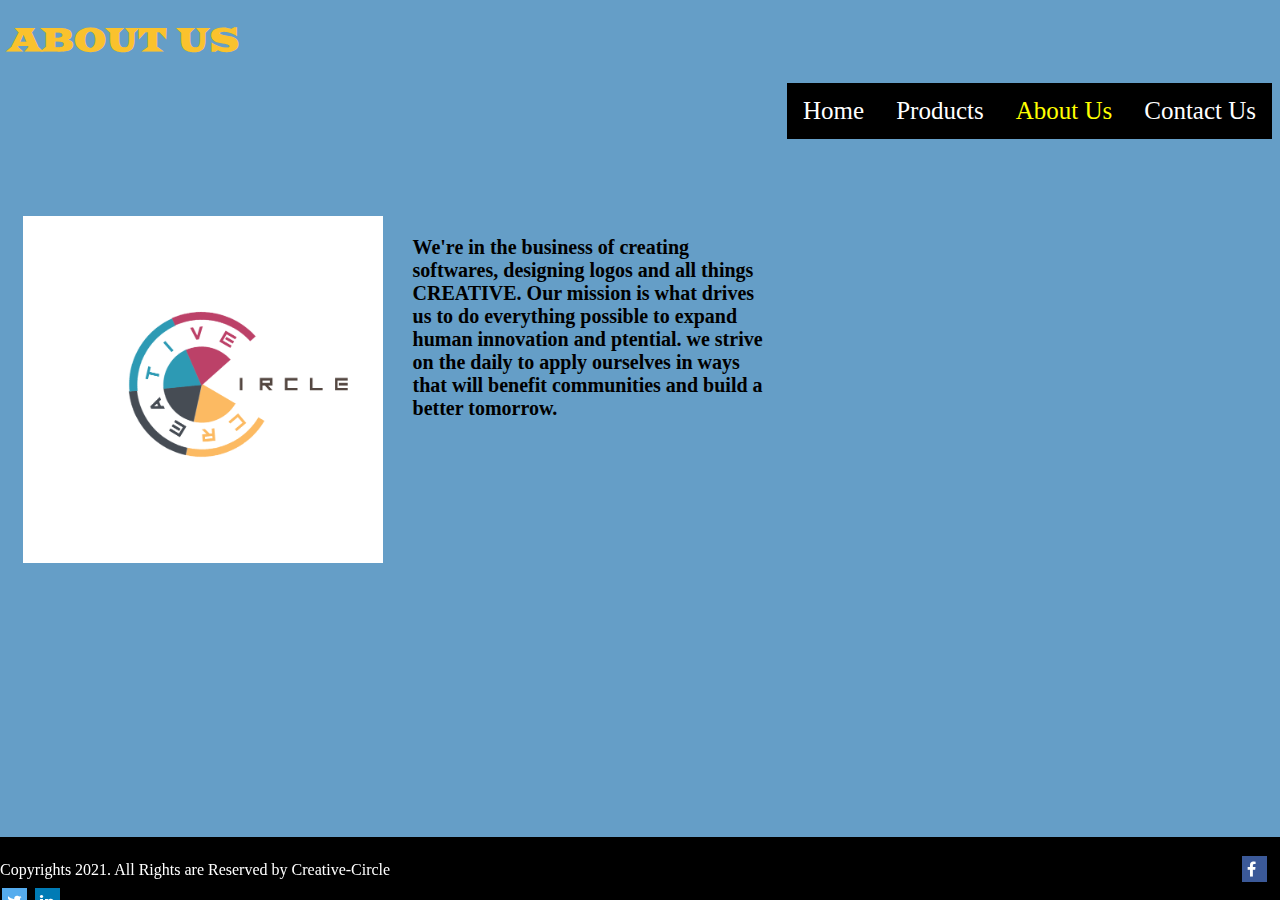
==== AboutUs.html @ 671b2faa "Updated index page" ====
<!DOCTYPE html>
<html lang = "en">
	<head>
		<title>ABOUT US</title>
		<link rel = "stylesheet" type = "text/css" href = "Styles.css">
		<link rel="stylesheet" href="https://cdnjs.cloudflare.com/ajax/libs/font-awesome/4.7.0/css/font-awesome.min.css">
		<meta name="viewport" content="width=device-width, initial-scale=1">
	</head>
	<body style= "background-color:#659EC7;">
		<main>
		<h1 class = " title">ABOUT US</h1>
		<div class = "menu">
			<a href="index.html">Home</a> 
			<a href="Products.html">Products</a>
			<a href="AboutUs.html" style="color: yellow;">About Us</a>
			<a href="Contact_us.html">Contact Us</a>  
		</div>
		<br>
		
		<div class="abrow">
			<div class = "abcolumn">
			<img src="creative_cycle.png" alt="logo" width = "100%">
			</div>
		
			<div class = "abcolumn">
				<b><P> We're in the business of creating softwares, designing logos and all things CREATIVE. Our mission is what drives us to do everything possible to expand human innovation and ptential.
			we strive on the daily to apply ourselves in ways that will benefit communities and build a better tomorrow.</p></b><br>
			</div>
		</div>
		</main>
		
		
	<div class = "footer">
		<p> Copyrights 2021. All Rights are Reserved by Creative-Circle<span class = "foot"><a href="https://www.facebook.com/" class="fa fa-facebook"></a>
		<a href="https://twitter.com/?logout=1622533140992" class="fa fa-twitter"></a>
		<a href="https://www.linkedin.com/home" class="fa fa-linkedin"></a></span> </p> 
		
	</div>
	</body>
</html>
---- Styles.css ----
@import url('https://fonts.googleapis.com/css2?family=Goblin+One&display=swap');
@import url('https://cdnjs.cloudflare.com/ajax/libs/font-awesome/4.7.0/css/font-awesome.min.css');

/*importing font style*/
.title{
	font-family: 'Goblin One', cursive;
	color: #fac22d;;
}


/*declaring a background picture for index page*/
.frogs{
	background-image: url('plain6.jpg');
	background-repeat: no-repeat;
	background-size: cover;
}



/*styles the link inside the Navigation bar*/
.menu {
	float : right;
}

.menu a {
	float: left;
	display: block;
	color: white;
	text-align: centre;
	padding: 14px 16px;
	text-decoration: none;
	font-size: 25px;
	background-color : black;

}

.menu a:hover {
	background-color: gray;
}


/* about us background image*/
.backpic {
	background-image: url('Contact-Us.JPG');
	background-size: cover;
}

/*colour of text*/
.tt {
	color : white;
}


/* creating a  fixed footer*/
.footer {
	position: fixed;
	left: 0;
	bottom: 0;
	width: 100%;
	height: 7%;
	background-color: black;
	color: white;
	
}

.foot{
	padding-left: 850px;
}

/*declaring image sizes for PRODUCTS using flex*/
.row {
  display: flex;
  padding-top: 130px;
}

.column {
  flex: 40px;
  padding: 15px;
  display: block;
}


/*creating a form*/

 input[type=text], textarea {
  width: 100%; /* Full width */
  height: 100%;
  padding: 12px; /* Some padding */ 
  border: 1px solid #ccc; /* Gray border */
  border-radius: 4px; /* Rounded borders */
  box-sizing: border-box; /* Make sure that padding and width stays in place */
  margin-top: 6px; /* Add a top margin */
  margin-bottom: 16px; /* Bottom margin */
  resize: vertical /* Allow the user to vertically resize the textarea (not horizontally) */
}
.container {
  border-radius: 5px;
  background-color: #f2f2f2;
  padding: 20px;
  padding-top: 100px;
}

.paragraph {
	padding-top: 130px;
}


/*link social media accounts*/
.fa {
  padding: 5px;
  font-size: 10px;
  width: 15px;
  text-align: left;
  text-decoration: none;
  margin: 3px 2px;
}

.fa:hover {
    opacity: 0.7;
}

.fa-facebook {
  background: #3B5998;
  color: white;
}

.fa-twitter {
  background: #55ACEE;
  color: white;
}


.fa-linkedin {
  background: #007bb5;
  color: white;
}

.abrow {
  display: flex;
  padding-top: 100px;
}

.abcolumn {
  flex: 60px;
  padding:15px;
  font-size: 20px;
}

.flex-container {
  display: flex;
  justify-content: space-around;
  font-size: 20px;
}
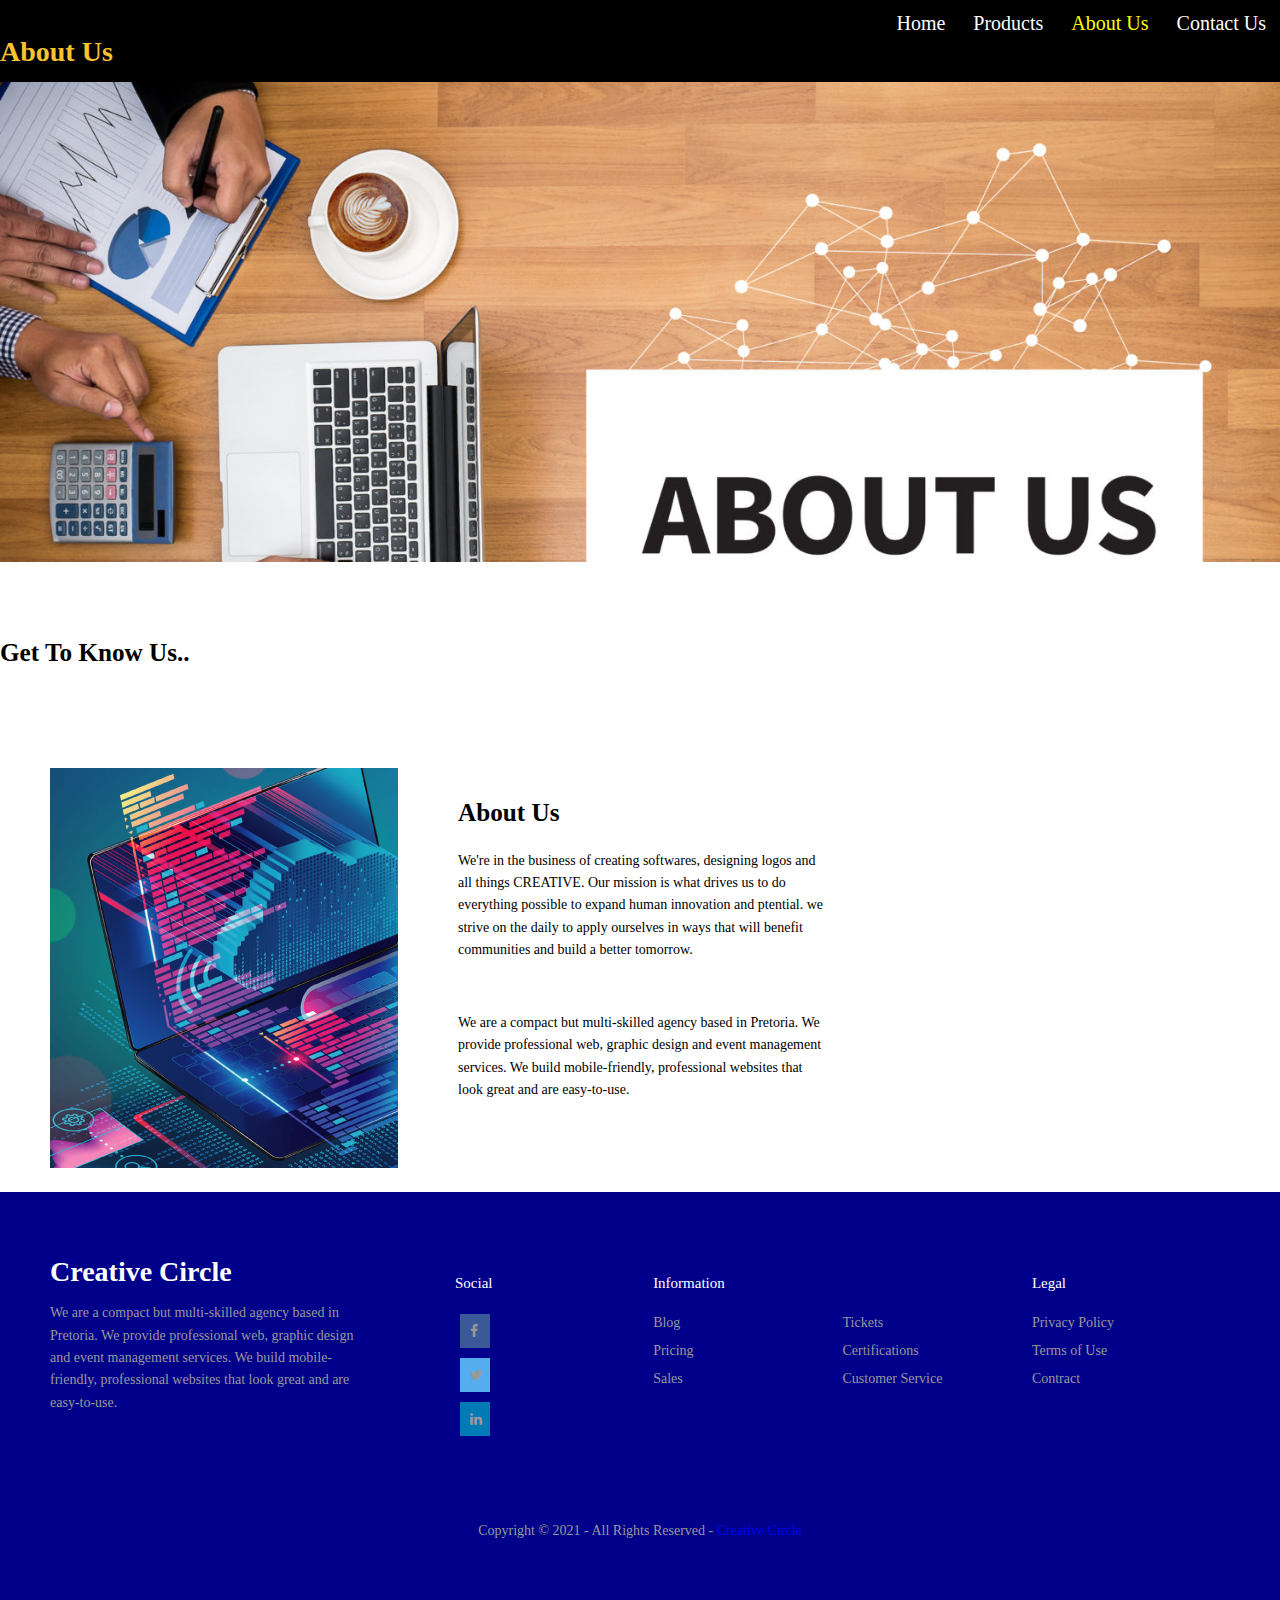
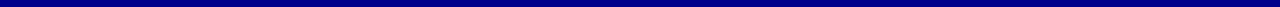
==== commit 500c885e: "updated Commit" ====
--- a/AboutUs.html
+++ b/AboutUs.html
@@ -1,40 +1,97 @@
 <!DOCTYPE html>
 <html lang = "en">
 	<head>
-		<title>ABOUT US</title>
-		<link rel = "stylesheet" type = "text/css" href = "Styles.css">
+		<title>CREATIVE CIRCLE</title>
+		<meta charset="utf-8"> 
+		<meta name="viewport" content="width=device-width, initial-scale=1.0, maximum-scale=1.0, user-scalable=no">
+		<link href="Styles.css" rel="stylesheet" type="text/css" media="all">
 		<link rel="stylesheet" href="https://cdnjs.cloudflare.com/ajax/libs/font-awesome/4.7.0/css/font-awesome.min.css">
-		<meta name="viewport" content="width=device-width, initial-scale=1">
 	</head>
-	<body style= "background-color:#659EC7;">
-		<main>
-		<h1 class = " title">ABOUT US</h1>
-		<div class = "menu">
-			<a href="index.html">Home</a> 
-			<a href="Products.html">Products</a>
-			<a href="AboutUs.html" style="color: yellow;">About Us</a>
-			<a href="Contact_us.html">Contact Us</a>  
+	
+	<body id = "Top">
+		<div class = "wrapper row1">
+		<header id="header" class="hoc">
+			<div id="logo" class="fl_left"> 
+				<h1 class="title">About Us</h1>
+			</div>
+			<div class = "menu">
+				<a href="index.html">Home</a> 
+				<a href="Products.html">Products</a>
+				<a href="AboutUs.html" style="color: yellow;">About Us</a>
+				<a href="Contact_us.html">Contact Us</a> 
+			</div>
+		</header>	
 		</div>
-		<br>
 		
-		<div class="abrow">
-			<div class = "abcolumn">
-			<img src="creative_cycle.png" alt="logo" width = "100%">
+		<div class="bgded overlay" style="background-image:url('Abtus.jpg');">
+		<div id="pageintro" class="hoc"> 
+		</div>
+		</div>
+		
+		<div class = "wrapper ">
+			<div class="sectiontitle">
 			</div>
-		
-			<div class = "abcolumn">
-				<b><P> We're in the business of creating softwares, designing logos and all things CREATIVE. Our mission is what drives us to do everything possible to expand human innovation and ptential.
-			we strive on the daily to apply ourselves in ways that will benefit communities and build a better tomorrow.</p></b><br>
+			<div>
+				<h2 class="font-x2"><b>Get To Know Us..</b></h2>
+			</div>
+			<div class="roww hoc">
+			<div class="sectiontitle">
+			</div>
+			<div class = "columnn">
+				<figure>
+					<img src="1.jpg" alt="">
+				</figure>
+			</div>
+			<div class = "one_third columnn">
+					<br>
+					<h3 class="font-x2">About Us</h3>
+					<P class = "tt">We're in the business of creating softwares, designing logos and all things CREATIVE. Our mission is what drives us to do everything possible to expand human innovation and ptential.
+			we strive on the daily to apply ourselves in ways that will benefit communities and build a better tomorrow.</p><br>
+			<p class = "tt">We are a compact but multi-skilled agency based in Pretoria. We provide professional web, graphic design and event management services. We build mobile-friendly, professional websites that look great and are easy-to-use.</p>
+	
+			</div>
 			</div>
 		</div>
-		</main>
 		
-		
-	<div class = "footer">
-		<p> Copyrights 2021. All Rights are Reserved by Creative-Circle<span class = "foot"><a href="https://www.facebook.com/" class="fa fa-facebook"></a>
-		<a href="https://twitter.com/?logout=1622533140992" class="fa fa-twitter"></a>
-		<a href="https://www.linkedin.com/home" class="fa fa-linkedin"></a></span> </p> 
-		
+	<div class="bgded overlay";>
+		<footer class="footer">
+		<div class="l-footer">
+			<h1>Creative Circle</h1>
+			<p>We are a compact but multi-skilled agency based in Pretoria. We provide professional web, graphic design and event management services. We build mobile-friendly, professional websites that look great and are easy-to-use.</p>
+		</div>
+		<ul class="r-footer">
+			<li>
+				<h2>Social</h2>
+				<ul class="box">
+					<li><a href="https://www.facebook.com/" class="fa fa-facebook"></a></li>
+					<li><a href="https://twitter.com/?logout=1622533140992" class="fa fa-twitter"></a></li>
+					<li><a href="https://www.linkedin.com/home" class="fa fa-linkedin"></a></li>
+				</ul>
+			</li>
+			<li class="features">
+				<h2>Information</h2>
+				<ul class="box h-box">
+					<li><a href="#">Blog</a></li>
+					<li><a href="#">Pricing</a></li>
+					<li><a href="#">Sales</a></li>
+					<li><a href="#">Tickets</a></li>
+					<li><a href="#">Certifications</a></li>
+					<li><a href="#">Customer Service</a></li>
+				</ul>
+			</li>
+			<li>
+				<h2>Legal</h2>
+				<ul class="box">
+					<li><a href="#">Privacy Policy</a></li>
+					<li><a href="#">Terms of Use</a></li>
+					<li><a href="#">Contract</a></li>
+				</ul>
+			</li>
+		</ul>
+		<div class="b-footer">
+		<p>Copyright &copy; 2021 - All Rights Reserved - <a href="#">Creative Circle</a></p>
+		</div>
+		</footer>
 	</div>
 	</body>
 </html>--- a/Styles.css
+++ b/Styles.css
@@ -1,23 +1,20 @@
-@import url('https://fonts.googleapis.com/css2?family=Goblin+One&display=swap');
-@import url('https://cdnjs.cloudflare.com/ajax/libs/font-awesome/4.7.0/css/font-awesome.min.css');
-
-/*importing font style*/
-.title{
-	font-family: 'Goblin One', cursive;
-	color: #fac22d;;
-}
-
-
-/*declaring a background picture for index page*/
-.frogs{
-	background-image: url('plain6.jpg');
-	background-repeat: no-repeat;
-	background-size: cover;
-}
-
-
-
-/*styles the link inside the Navigation bar*/
+@charset "utf-8";
+
+@import url("fontawesome-free/css/fontawesome-all.min.css");
+html{overflow-y:scroll; overflow-x:hidden;}
+html, body{margin:0; padding:0; font-size:14px; line-height:1.6em;}
+
+/* Header
+--------------------------------------------------------------------------------------------------------------- */
+#header{}
+
+#header #logo{margin:22px 0 0 0;}
+
+
+.title{font-family: 'Goblin One', cursive;color: #fac22d;}
+
+
+/*styles the link inside the Navigation bar-------------------------------------------------------------------------------------------*/
 .menu {
 	float : right;
 }
@@ -27,11 +24,10 @@
 	display: block;
 	color: white;
 	text-align: centre;
-	padding: 14px 16px;
+	padding: 12px 14px;
 	text-decoration: none;
-	font-size: 25px;
+	font-size: 20px;
 	background-color : black;
-
 }
 
 .menu a:hover {
@@ -39,61 +35,204 @@
 }
 
 
-/* about us background image*/
-.backpic {
-	background-image: url('Contact-Us.JPG');
-	background-size: cover;
-}
-
-/*colour of text*/
-.tt {
-	color : white;
-}
-
-
-/* creating a  fixed footer*/
-.footer {
-	position: fixed;
-	left: 0;
-	bottom: 0;
-	width: 100%;
-	height: 7%;
+/* Body
+--------------------------------------------------------------------------------------------------------------- */
+.row1{
+	color: #FFFFFF;
+    background-color: #000000;
+}
+
+.wrapper{
+    display: block;
+    position: relative;
+    width: 100%;
+    margin: 0;
+    padding: 0;
+    text-align: left;
+    word-wrap: break-word;
+}
+
+
+.fl_left, .img1{float:left;}
+.fl_right, .imgr{float:right;}
+.btn{
+	display:inline-block;
+	padding:8px 18px 10px; 
+	text-transform:uppercase;
+	border:1px solid;
+	border-radius: 12px;
 	background-color: black;
 	color: white;
-	
-}
-
-.foot{
-	padding-left: 850px;
-}
-
-/*declaring image sizes for PRODUCTS using flex*/
-.row {
+}
+
+.btn:hover {
+  background-color: gray;
+  color: white;
+}
+
+
+/* Page Intro
+--------------------------------------------------------------------------------------------------------------- */
+#pageintro{padding:200px 0 280px;}/* 280px => 80px for #introblocks negative margin */
+
+#pageintro article, #pageintro article p{display:block; max-width:75%; margin:0 auto; text-align:center; color: black;}
+#pageintro article p{max-width:65%; line-height:2rem;}
+#pageintro .heading{margin-bottom:20px; font-size:4rem;}
+#pageintro footer{margin-top:50px;}
+
+
+.overlay {
+    color: #FFFFFF;
+    background-color: inherit;
+}
+
+
+.bgded {
+    background-position: top center;
+    background-repeat: no-repeat;
+    background-size: cover;
+}
+
+/* Content Area
+--------------------------------------------------------------------------------------------------------------- */
+.gradient {
+    color: #474747;
+    background: linear-gradient(to bottom, #F4F4F4 55%, #FFFFFF 50%, #FFFFFF 100%);
+}
+
+
+
+@media screen and (max-width: 978px){
+	.hoc {max-width: 90%;}
+}
+
+.hoc {
+    display: block;
+    margin: 0 auto;
+}
+
+.container{padding:60px 0;}
+
+/* Content */
+.sectiontitle{display:block; max-width:55%; margin:0 auto 80px; text-align:center;}
+.sectiontitle *{margin:0;}
+.one_third{width:30.52631%;}
+.first{margin-left:0; clear:left;}
+.one_quarter{width:21.8421%;}
+
+
+
+
+img{width:auto; max-width:100%; height:auto; margin:0; padding:0; border:none; line-height:normal; vertical-align:middle;}
+
+
+.clear{display:block;}
+.clear::before, .clear::after{display:table; content:"";}
+.clear, .clear::after{clear:both;}
+
+
+
+.columnn {
+  float: left;
+  padding: 10px;
+  height: auto;
+  width : 30,33%;
+}
+
+/* Clearfix (clear floats) */
+.roww:hover::after {
+  content: "";
+  clear: both;
+  display: table;
+}
+
+
+
+/*Services----------------*/
+.coloured{
+	color:#FFFFFF; background-color:#97A9BD;
+}
+
+.font-x2{font-size:1.8rem;}
+
+
+/* Animation -----------*/
+
+.mySlides {display:none;}
+.center {margin-left: auto; margin-right: auto;}
+
+.animate-left{position:relative;animation:animatetop 0.4s}@keyframes animatetop{from{right:-300px;opacity:0} to{left:0;opacity:1}}
+.zoom {animation:animatezoom 1.5s}@keyframes animatezoom{from{transform:scale(0)} to{transform:scale(1)}}
+
+
+
+
+
+
+/*-----------------------------------PRODUCTS---------------*/
+
+.container{
+  width:80%;
+  margin: 0 auto;
+}
+
+.details h2{
+  color:#243238;
+  font-size:50px;
+  margin: 0;
+}
+
+.main-box{
   display: flex;
-  padding-top: 130px;
-}
-
-.column {
-  flex: 40px;
-  padding: 15px;
-  display: block;
-}
-
-
-/*creating a form*/
-
- input[type=text], textarea {
-  width: 100%; /* Full width */
-  height: 100%;
-  padding: 12px; /* Some padding */ 
-  border: 1px solid #ccc; /* Gray border */
-  border-radius: 4px; /* Rounded borders */
-  box-sizing: border-box; /* Make sure that padding and width stays in place */
-  margin-top: 6px; /* Add a top margin */
-  margin-bottom: 16px; /* Bottom margin */
-  resize: vertical /* Allow the user to vertically resize the textarea (not horizontally) */
-}
-.container {
+  justify-content: center;
+  flex-wrap: wrap;
+}
+
+.box1{
+  width: 300px;
+  height: 300px;
+  margin: 15px;
+  text-align: center;
+  padding: 40px 20px;
+  color: #ffffff;
+  position: relative;
+  z-index: 2;
+  border-radius: 5px;
+
+}
+
+.box-grey{
+  background-color:#404044 ;
+}
+
+/*creating a form------------------------------------------------------------------------------------------------------------*/
+
+ input[type=text], select, textarea {
+  width: 100%;
+  padding: 12px 20px;
+  margin: 8px 0;
+  display: inline-block;
+  border: 1px solid #ccc;
+  border-radius: 4px;
+  box-sizing: border-box;
+ }
+ 
+ .button {
+  width: 100%;
+  background-color: #fac22d;
+  color: white;
+  padding: 14px 20px;
+  margin: 8px 0;
+  border: none;
+  border-radius: 4px;
+  cursor: pointer;
+}
+
+.button:hover {
+  background-color: #45a049;
+}
+
+.containerr {
   border-radius: 5px;
   background-color: #f2f2f2;
   padding: 20px;
@@ -105,14 +244,14 @@
 }
 
 
-/*link social media accounts*/
+/*link social media accounts-----------------------------------------------------------------------------------------------------------*/
 .fa {
-  padding: 5px;
-  font-size: 10px;
-  width: 15px;
+  padding: 10px;
+  font-size: 30px;
+  width: 30px;
   text-align: left;
   text-decoration: none;
-  margin: 3px 2px;
+  margin: 5px 5px;
 }
 
 .fa:hover {
@@ -135,19 +274,136 @@
   color: white;
 }
 
-.abrow {
-  display: flex;
-  padding-top: 100px;
-}
-
-.abcolumn {
-  flex: 60px;
-  padding:15px;
-  font-size: 20px;
-}
-
-.flex-container {
-  display: flex;
-  justify-content: space-around;
-  font-size: 20px;
-}+
+/* FOOTERR------------------------------------------------------------------------------------------------------------------*/
+*, *:before, *:after {
+box-sizing: border-box;
+}
+
+body {
+font-family: poppins;
+margin: 0;
+display: grid;
+font-size: 14px;
+}
+header p {
+padding: 50px;
+text-align: center;
+color: #bebebe;
+text-transform: uppercase;
+font-size: 65px;
+font-weight: 700;
+}
+.footer {
+display: flex;
+flex-flow: row wrap;
+padding: 50px;
+color: #fff;
+background-color: darkblue;
+}
+
+.footer > * {
+flex:  1 100%;
+}
+
+.l-footer {
+margin-right: 1.25em;
+margin-bottom: 2em;
+}
+
+h2 {
+font-weight: 400;
+font-size: 15px;
+}
+
+.footer ul {
+list-style: none;
+padding-left: 0;
+}
+
+.footer li {
+line-height: 2em;
+}
+
+.footer a {
+text-decoration: none;
+}
+
+.r-footer {
+display: flex;
+flex-flow: row wrap;
+}
+
+.r-footer > * {
+flex: 1 50%;
+margin-right: 1.25em;
+}
+
+.box a {
+color: #999;
+}
+
+.h-box {
+column-count: 2;
+column-gap: 1.25em;
+}
+
+.b-footer {
+text-align: center;
+color: #999;
+padding-top: 50px;
+}
+
+.l-footer p {
+padding-right: 20%;
+color: #999;
+}   
+
+@media screen and (min-width: 600px) {
+.r-footer > * {
+flex: 1;
+}
+
+.features {
+flex-grow: 2;
+}
+
+.l-footer {
+flex: 1 0px;
+}
+
+.r-footer {
+flex: 2 0px;
+}
+}
+
+/*-----------------------------page intro--------------*/
+}
+@media screen and (max-width: 500px) {
+  .columnn {
+    width: 100%;
+  }
+}
+
+@media screen and (max-width:750px){
+	.fl_left, .fl_right{display:block; float:none;}
+	.clear .clear > *:last-child, .clear .group > *:last-child, .group .clear > *:last-child{margin-bottom:0;}
+	.one_half, .one_third, .two_third, .one_quarter, .two_quarter, .three_quarter{display:block; float:none; width:auto; margin:0 0 30px 0;}
+
+	#header{text-align:center;}
+	#header #logo{margin:0 0 15px 0;}
+
+	#pageintro article, #pageintro article p{max-width:none;}
+	#pageintro .heading{font-size:2rem;}
+
+	.sectiontitle{max-width:none;}
+}
+
+@media screen and (max-width: 978px)
+.container {
+}
+
+* {
+  box-sizing: border-box;
+}
+
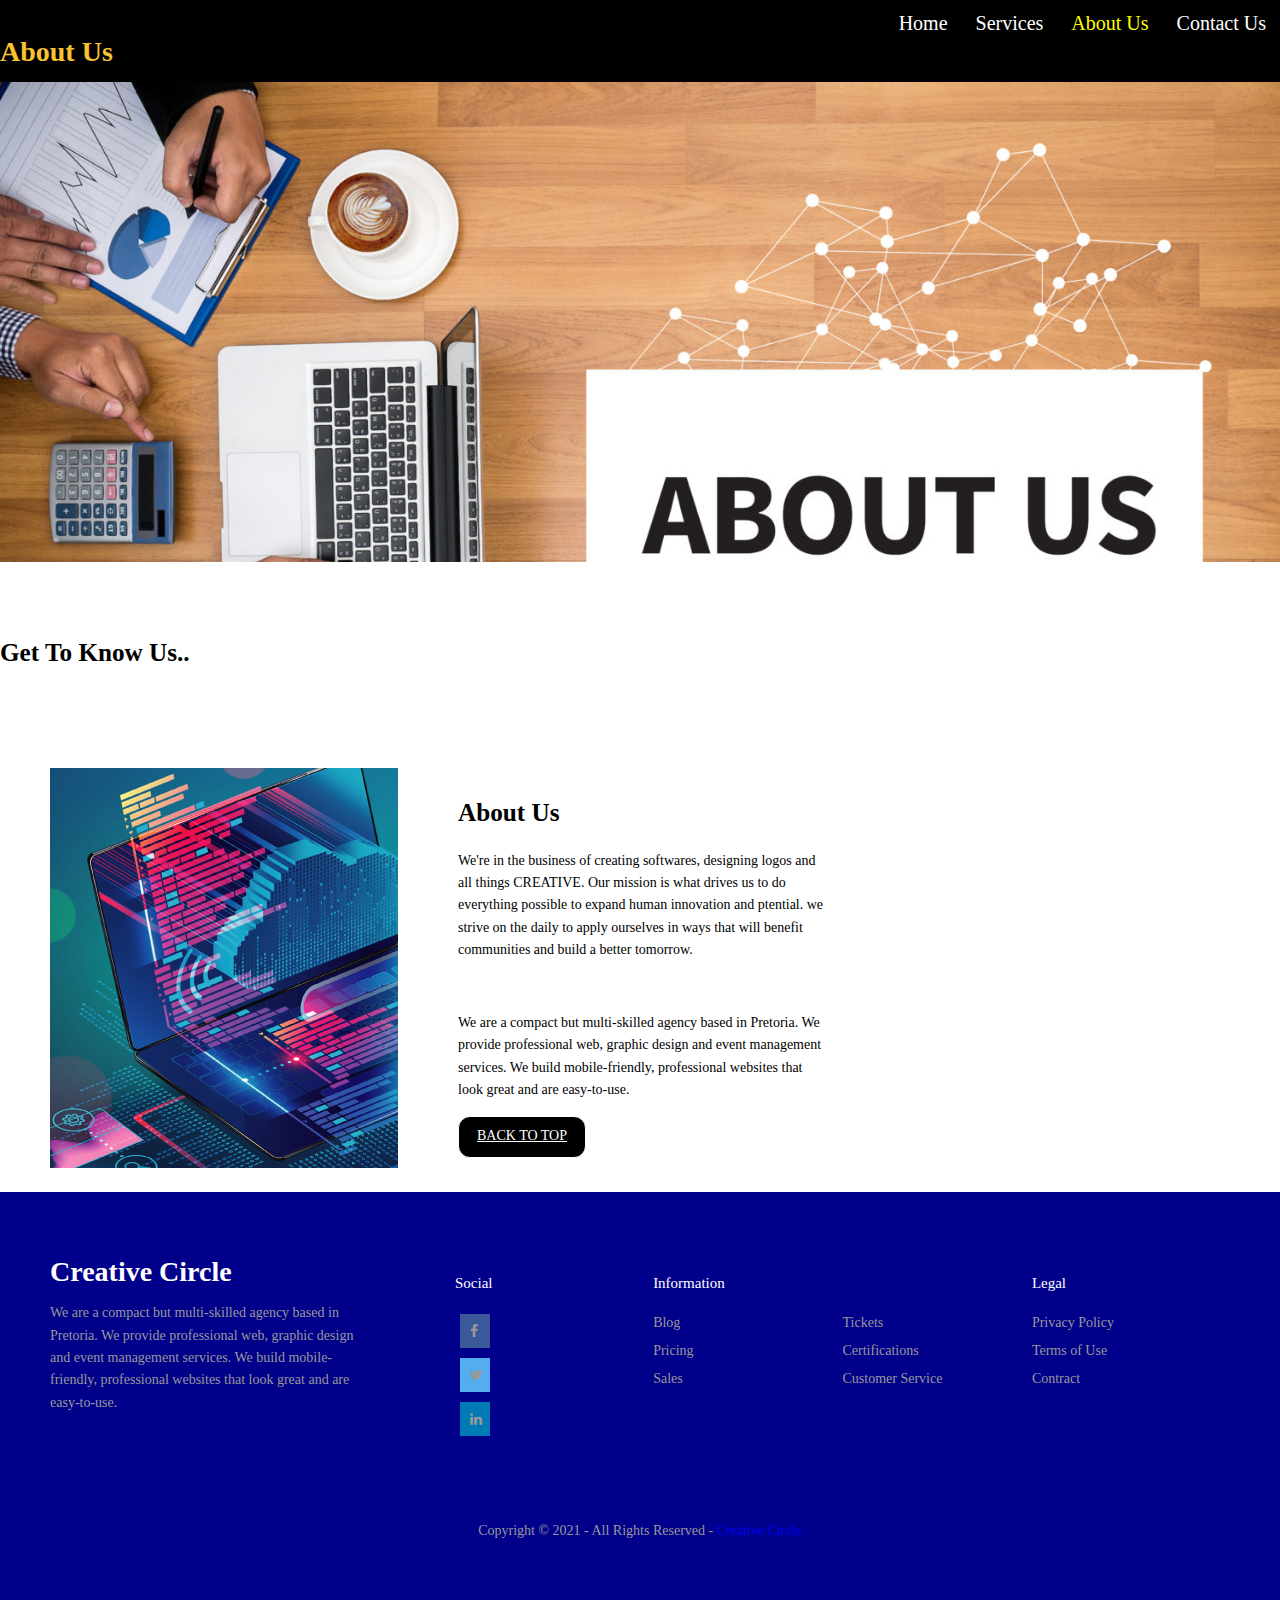
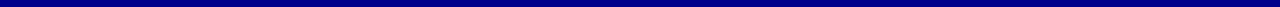
==== commit 8338b699: "Updated commit" ====
--- a/AboutUs.html
+++ b/AboutUs.html
@@ -1,5 +1,6 @@
 <!DOCTYPE html>
 <html lang = "en">
+	<a name="top"></a>
 	<head>
 		<title>CREATIVE CIRCLE</title>
 		<meta charset="utf-8"> 
@@ -8,15 +9,15 @@
 		<link rel="stylesheet" href="https://cdnjs.cloudflare.com/ajax/libs/font-awesome/4.7.0/css/font-awesome.min.css">
 	</head>
 	
-	<body id = "Top">
+	<body>
 		<div class = "wrapper row1">
 		<header id="header" class="hoc">
-			<div id="logo" class="fl_left"> 
+			<div id="logo" class="fl_left zoom"> 
 				<h1 class="title">About Us</h1>
 			</div>
 			<div class = "menu">
 				<a href="index.html">Home</a> 
-				<a href="Products.html">Products</a>
+				<a href="Products.html">Services</a>
 				<a href="AboutUs.html" style="color: yellow;">About Us</a>
 				<a href="Contact_us.html">Contact Us</a> 
 			</div>
@@ -48,7 +49,7 @@
 					<P class = "tt">We're in the business of creating softwares, designing logos and all things CREATIVE. Our mission is what drives us to do everything possible to expand human innovation and ptential.
 			we strive on the daily to apply ourselves in ways that will benefit communities and build a better tomorrow.</p><br>
 			<p class = "tt">We are a compact but multi-skilled agency based in Pretoria. We provide professional web, graphic design and event management services. We build mobile-friendly, professional websites that look great and are easy-to-use.</p>
-	
+			<a class="btn" href="#top">back to top</a>
 			</div>
 			</div>
 		</div>
--- a/Styles.css
+++ b/Styles.css
@@ -6,7 +6,6 @@
 
 /* Header
 --------------------------------------------------------------------------------------------------------------- */
-#header{}
 
 #header #logo{margin:22px 0 0 0;}
 
@@ -191,7 +190,7 @@
 .box1{
   width: 300px;
   height: 300px;
-  margin: 15px;
+  margin: 20px;
   text-align: center;
   padding: 40px 20px;
   color: #ffffff;
@@ -399,7 +398,7 @@
 	.sectiontitle{max-width:none;}
 }
 
-@media screen and (max-width: 978px)
+@media screen and (max-width: 978px) 
 .container {
 }
 
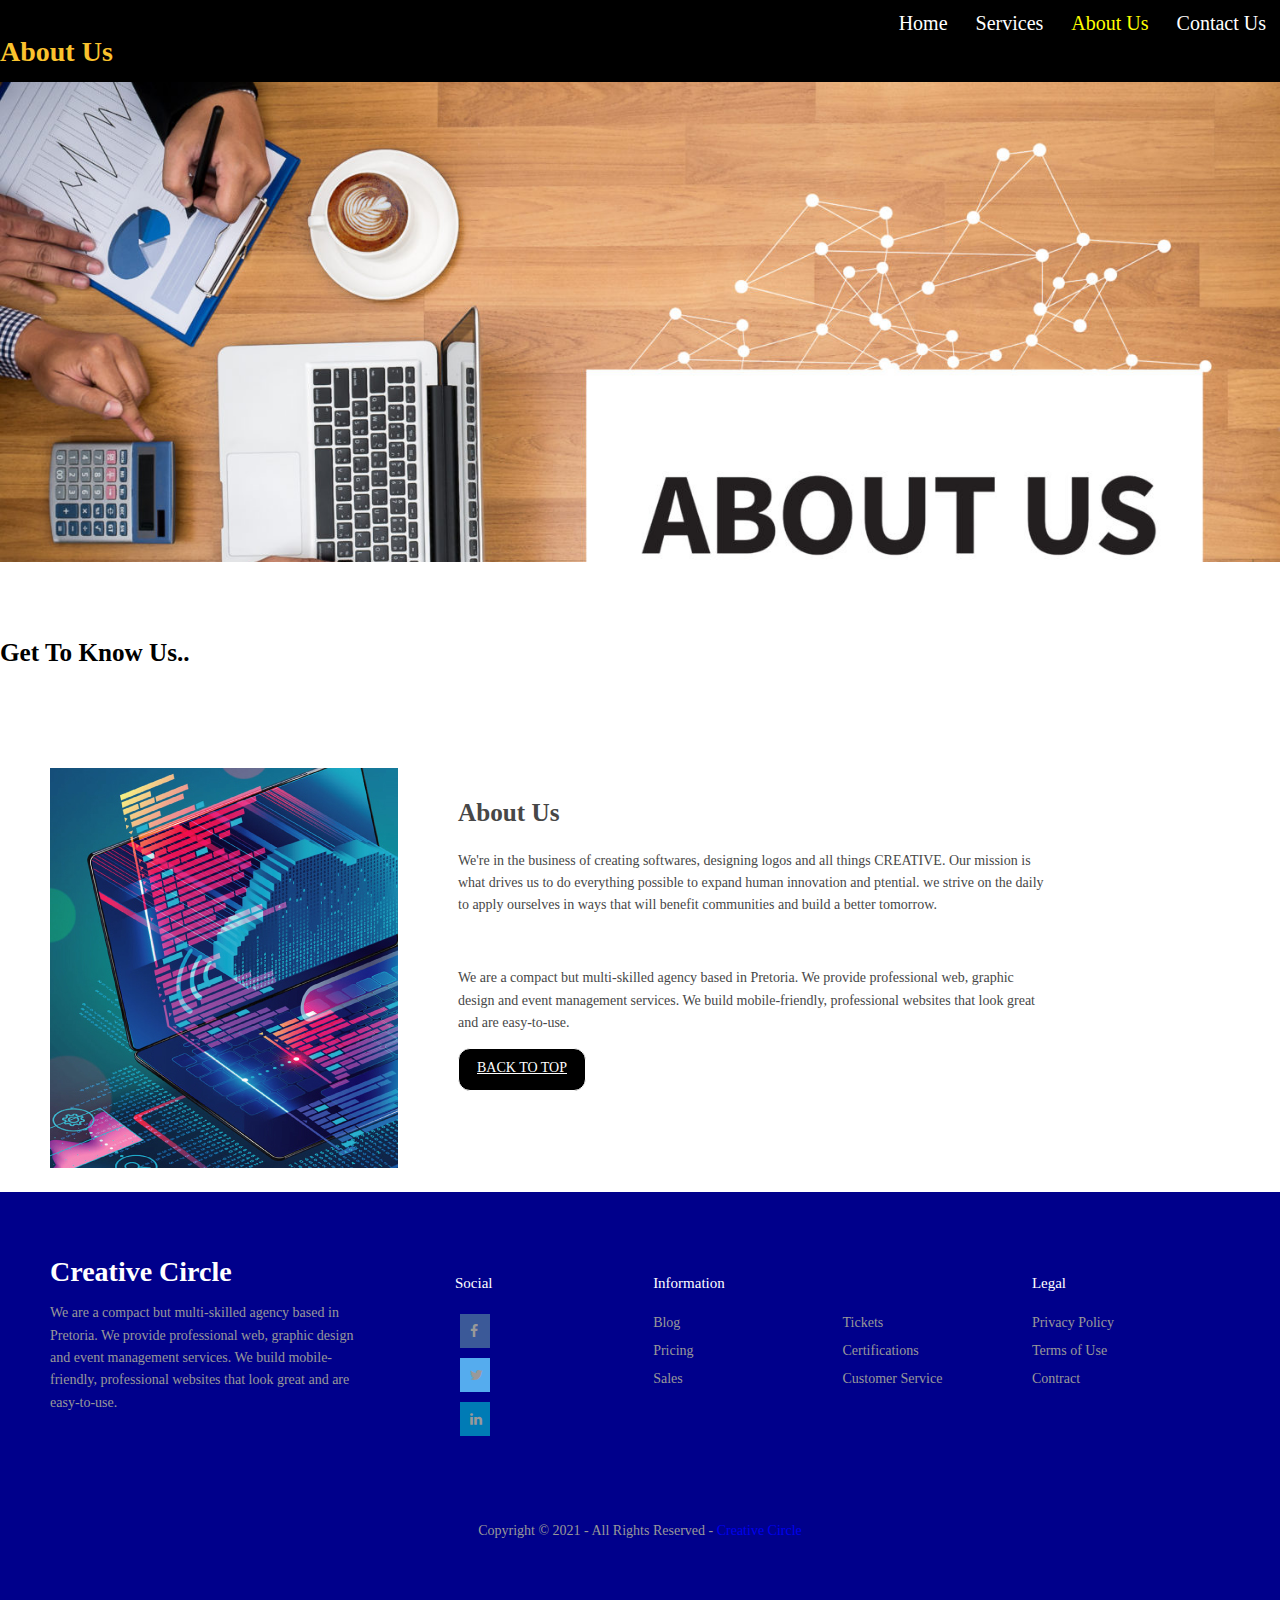
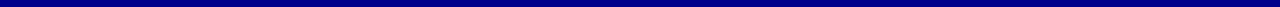
==== commit 8fd04236: "Updated Commit" ====
--- a/AboutUs.html
+++ b/AboutUs.html
@@ -29,13 +29,13 @@
 		</div>
 		</div>
 		
-		<div class = "wrapper ">
+		<div class = "wrapper clear">
 			<div class="sectiontitle">
 			</div>
 			<div>
 				<h2 class="font-x2"><b>Get To Know Us..</b></h2>
 			</div>
-			<div class="roww hoc">
+			<div class="roww hoc gradient">
 			<div class="sectiontitle">
 			</div>
 			<div class = "columnn">
@@ -43,7 +43,7 @@
 					<img src="1.jpg" alt="">
 				</figure>
 			</div>
-			<div class = "one_third columnn">
+			<div class = "two_quarter columnn">
 					<br>
 					<h3 class="font-x2">About Us</h3>
 					<P class = "tt">We're in the business of creating softwares, designing logos and all things CREATIVE. Our mission is what drives us to do everything possible to expand human innovation and ptential.
--- a/Styles.css
+++ b/Styles.css
@@ -96,7 +96,11 @@
 --------------------------------------------------------------------------------------------------------------- */
 .gradient {
     color: #474747;
-    background: linear-gradient(to bottom, #F4F4F4 55%, #FFFFFF 50%, #FFFFFF 100%);
+    background: url(5631533.jpg);
+    background-position:center;
+    background-size: cover;
+    width:100%;
+    height:auto;
 }
 
 
@@ -118,7 +122,7 @@
 .one_third{width:30.52631%;}
 .first{margin-left:0; clear:left;}
 .one_quarter{width:21.8421%;}
-
+.two_quarter{width:47.89473%;}
 
 
 
@@ -143,6 +147,7 @@
   content: "";
   clear: both;
   display: table;
+
 }
 
 
@@ -384,7 +389,7 @@
   }
 }
 
-@media screen and (max-width:750px){
+@media screen and (max-width:890px){
 	.fl_left, .fl_right{display:block; float:none;}
 	.clear .clear > *:last-child, .clear .group > *:last-child, .group .clear > *:last-child{margin-bottom:0;}
 	.one_half, .one_third, .two_third, .one_quarter, .two_quarter, .three_quarter{display:block; float:none; width:auto; margin:0 0 30px 0;}
@@ -406,3 +411,6 @@
   box-sizing: border-box;
 }
 
+@media screen and (max-width:1284px){
+    .drt{width:90%}
+}
